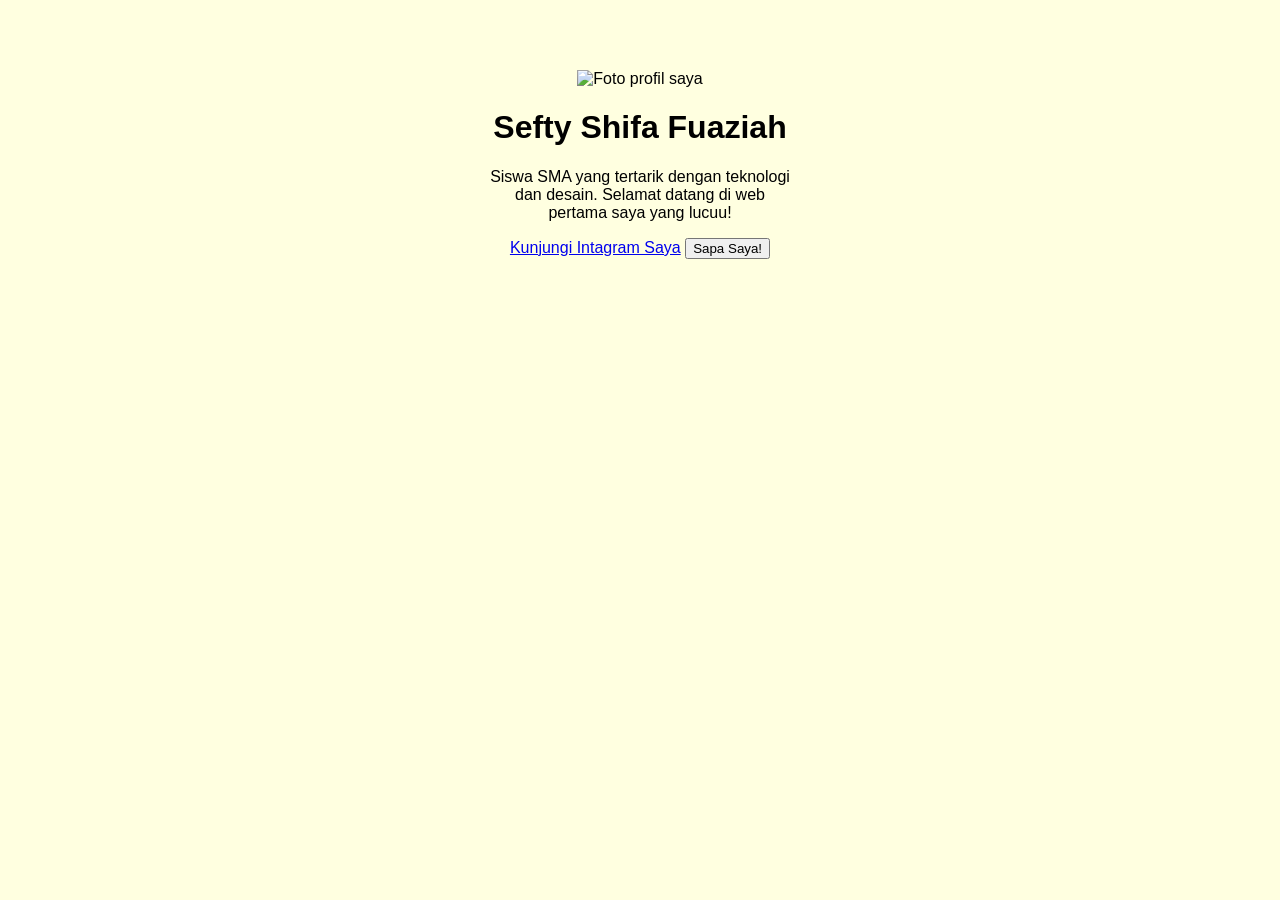
==== index.html @ fa3014b4 "Rename indekx.html to index.html" ====
<!DOCTYPE html>
<html>
<head>
        <title>Profil saya - Sefty </title>
        <link rel="stylesheet" href="style.css">
</head>
<body>
      <div class="kartu-profil">
      <img src="foto profil.jpg" alt="Foto profil saya">
      <h1>Sefty Shifa Fuaziah</h1>
      <p>Siswa SMA yang tertarik dengan teknologi dan desain. Selamat datang di web pertama saya yang lucuu!</p>
      <a href="https://www. instagram.com/seftysfz">Kunjungi Intagram Saya</a>
      <button id="sapaButton">Sapa Saya!</button>
  </div>
<script src="script.js"></script>
</body>  
</html>
---- style.css ----
body{
  background-color: #FFFFE0; /* Warna kuning cerah */
  font-family: Arial, sans-serif; /* Jenis huruf yang bersih dan mudah dibaca */
  color: # 191970; /* Warna teks utama (Biru Gelap) */
}

.kartu-profil {
  width: 300px;
  margin: 50px auto; /* 50px jarak atas/bawah, auto menengahkan kiri/kanan */
  padding: 20px;
  background-colour: white;
  border-radius: 15px; /* Membuat sudut menjadi melengkung */
  box-shadow: 0 4x 8px rgba(0,0,0,0.1); /* Efek bayangan */
}
|

.kartu-profil img {
  width: 150px;
  border-radius: 50%; /* Trik untuk membuat gambar persegi menjadi lingkaran sempurna  */
}
.kartu-profil {
    /* ... (kode dari slide sebelumnya) ... */
    text-align: center; /*Menegakkan semua teks di dalam kartu */
}
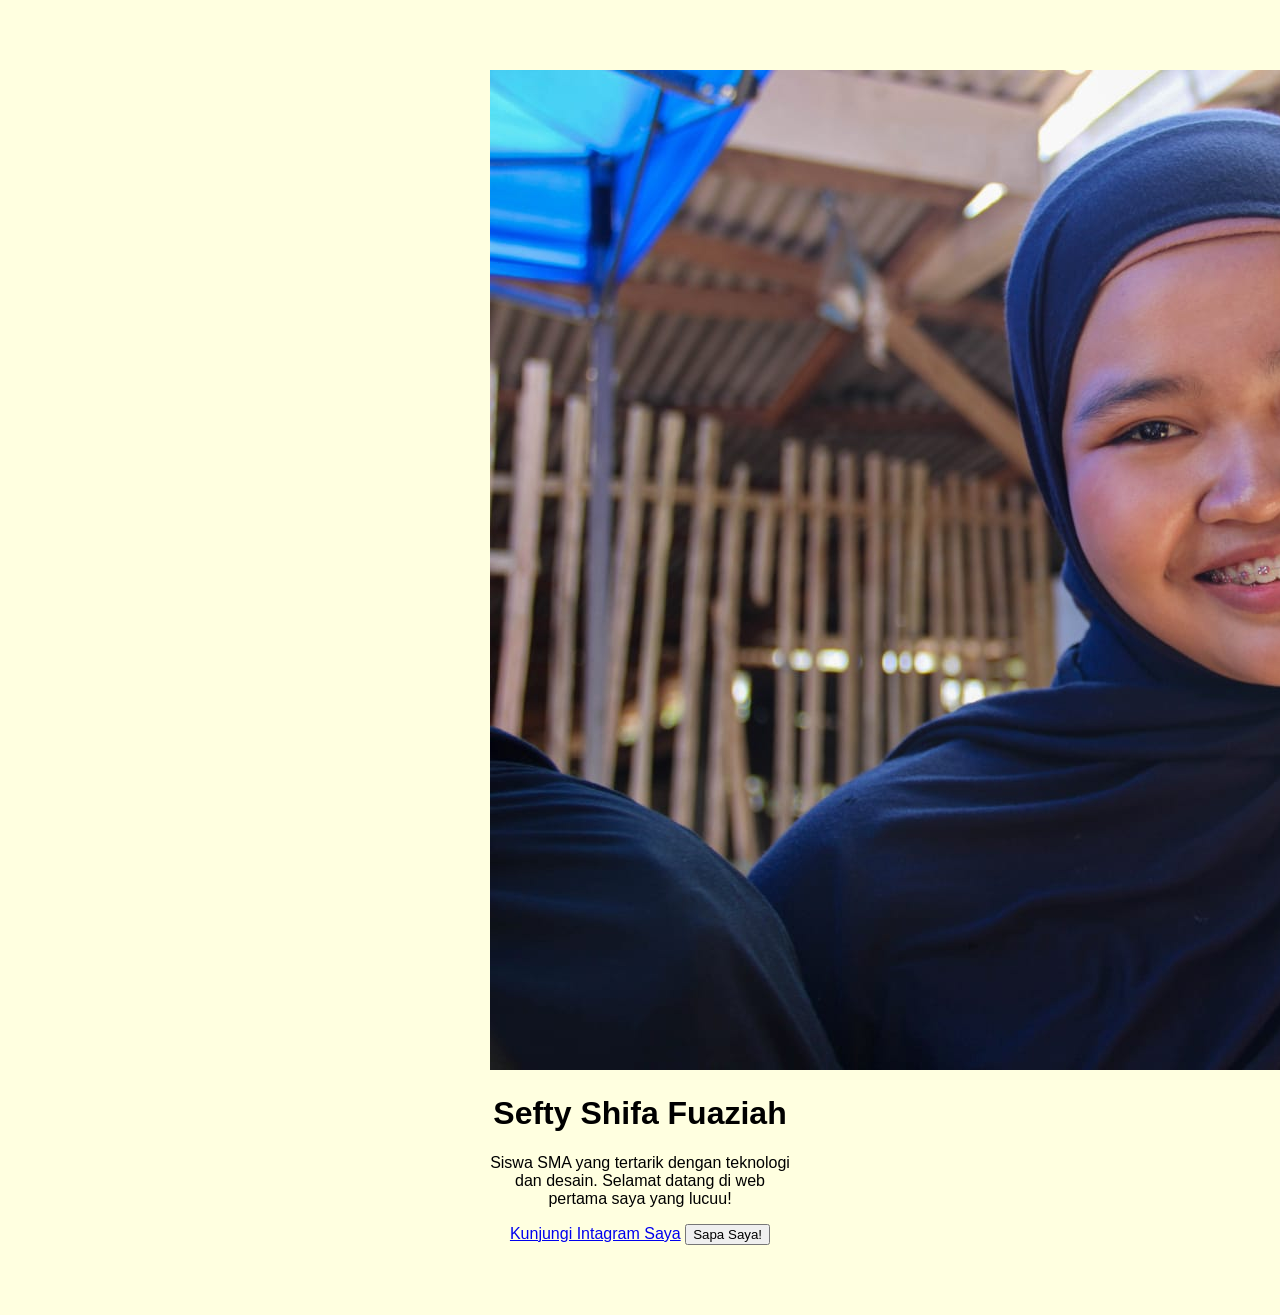
==== commit 92853313: "Update index.html" ====
--- a/index.html
+++ b/index.html
@@ -6,7 +6,7 @@
 </head>
 <body>
       <div class="kartu-profil">
-      <img src="foto profil.jpg" alt="Foto profil saya">
+      <img src="WhatsApp Image 2026-10-21 at 11.39.33.jpeg" alt="Foto profil saya">
       <h1>Sefty Shifa Fuaziah</h1>
       <p>Siswa SMA yang tertarik dengan teknologi dan desain. Selamat datang di web pertama saya yang lucuu!</p>
       <a href="https://www. instagram.com/seftysfz">Kunjungi Intagram Saya</a>
--- a/style.css
+++ b/style.css
@@ -20,5 +20,5 @@
 }
 .kartu-profil {
     /* ... (kode dari slide sebelumnya) ... */
-    text-align: center; /*Menegakkan semua teks di dalam kartu */
+    text-align: center; /*Menengahkan semua teks di dalam kartu */
 }
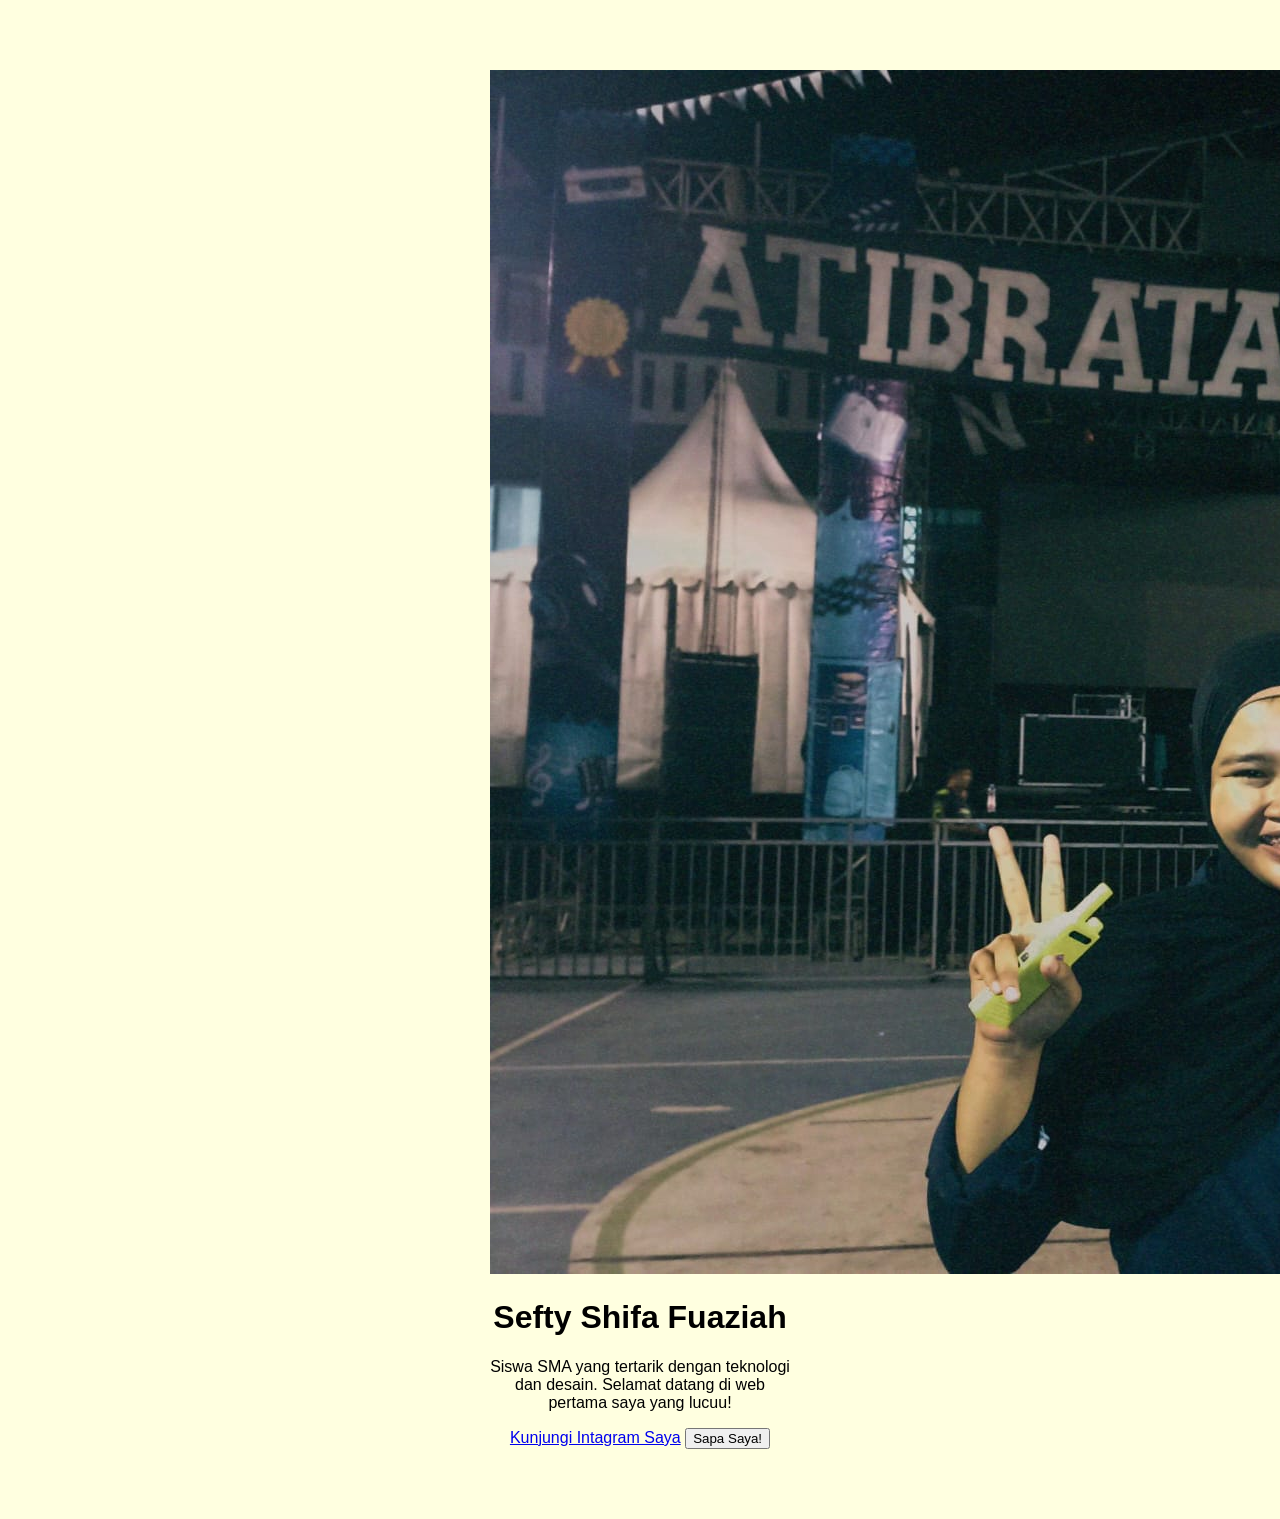
==== commit 6883ee2d: "Update index.html" ====
--- a/index.html
+++ b/index.html
@@ -6,7 +6,7 @@
 </head>
 <body>
       <div class="kartu-profil">
-      <img src="WhatsApp Image 2026-10-21 at 11.39.33.jpeg" alt="Foto profil saya">
+      <img src="WhatsApp Image 2026-10-21 at 11.52.08.jpeg" alt="Foto profil saya">
       <h1>Sefty Shifa Fuaziah</h1>
       <p>Siswa SMA yang tertarik dengan teknologi dan desain. Selamat datang di web pertama saya yang lucuu!</p>
       <a href="https://www. instagram.com/seftysfz">Kunjungi Intagram Saya</a>
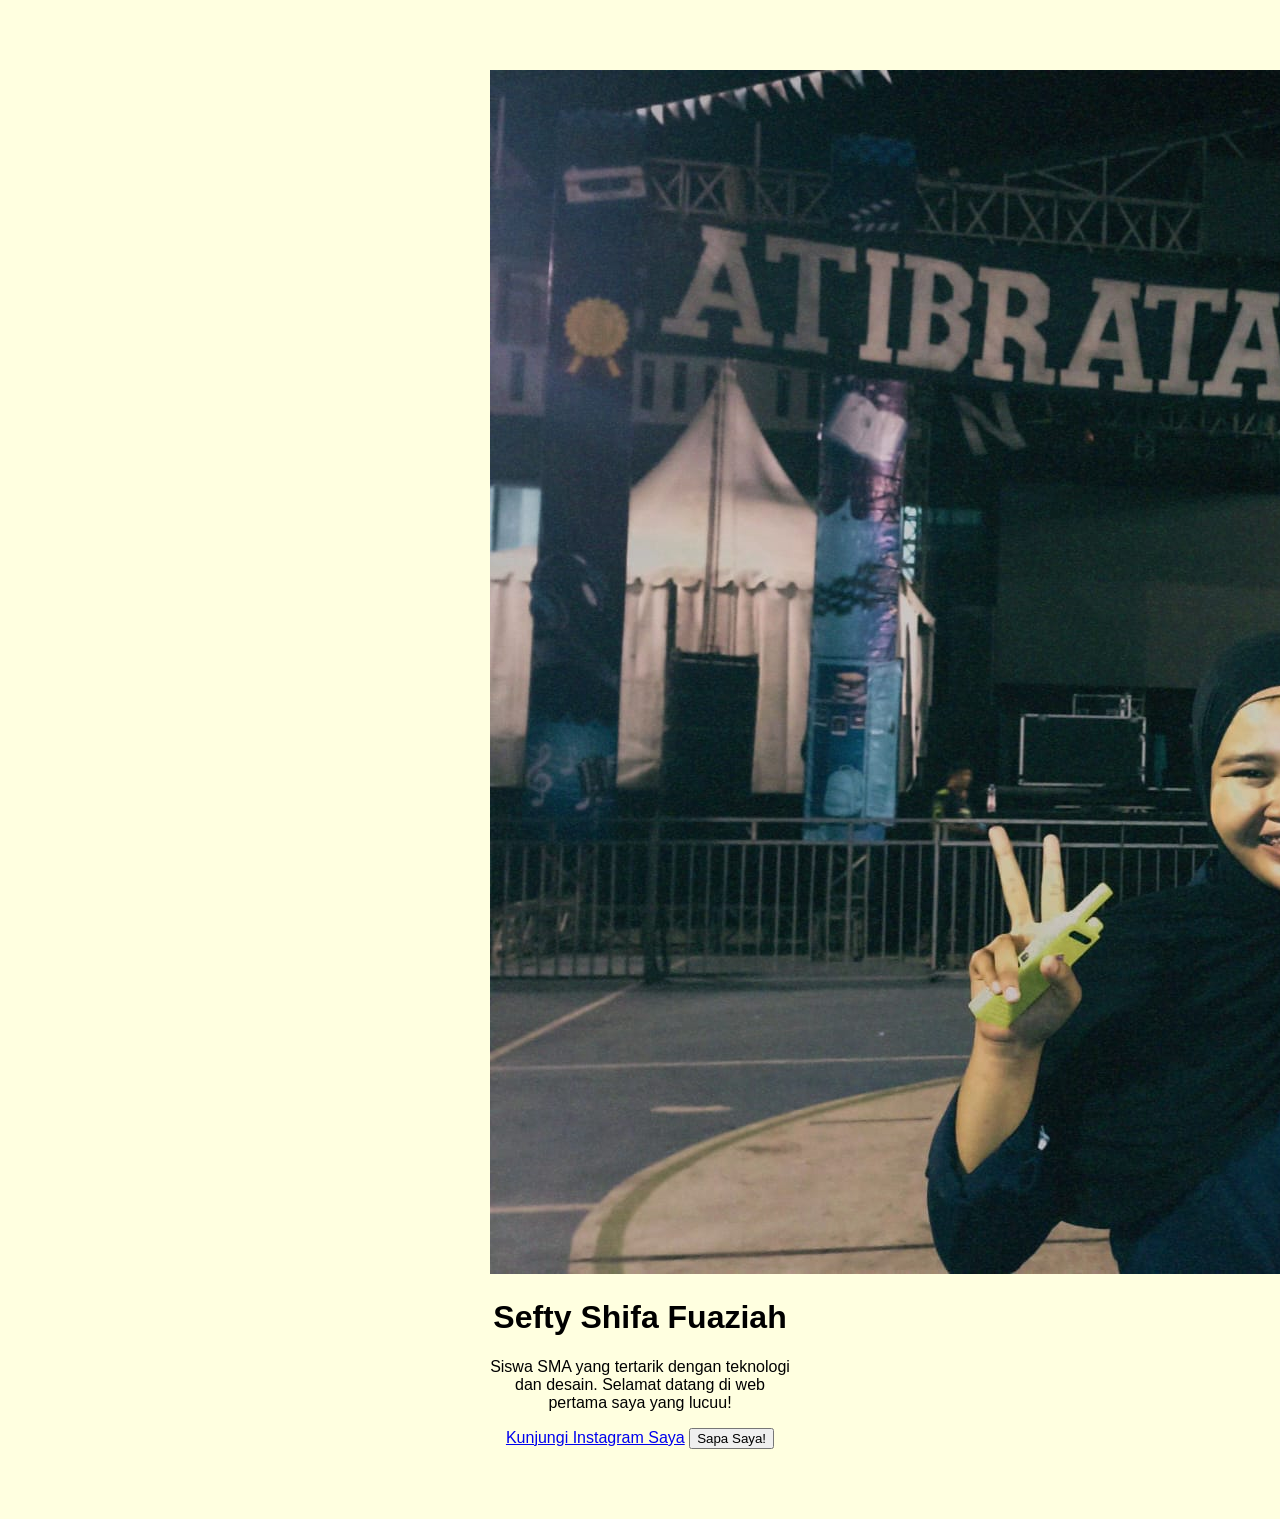
==== commit 95f8b5e3: "Update index.html" ====
--- a/index.html
+++ b/index.html
@@ -9,7 +9,7 @@
       <img src="WhatsApp Image 2026-10-21 at 11.52.08.jpeg" alt="Foto profil saya">
       <h1>Sefty Shifa Fuaziah</h1>
       <p>Siswa SMA yang tertarik dengan teknologi dan desain. Selamat datang di web pertama saya yang lucuu!</p>
-      <a href="https://www. instagram.com/seftysfz">Kunjungi Intagram Saya</a>
+      <a href="https://www.instagram.com/seftysfz" class="tombol-instagram">Kunjungi Instagram Saya</a>
       <button id="sapaButton">Sapa Saya!</button>
   </div>
 <script src="script.js"></script>
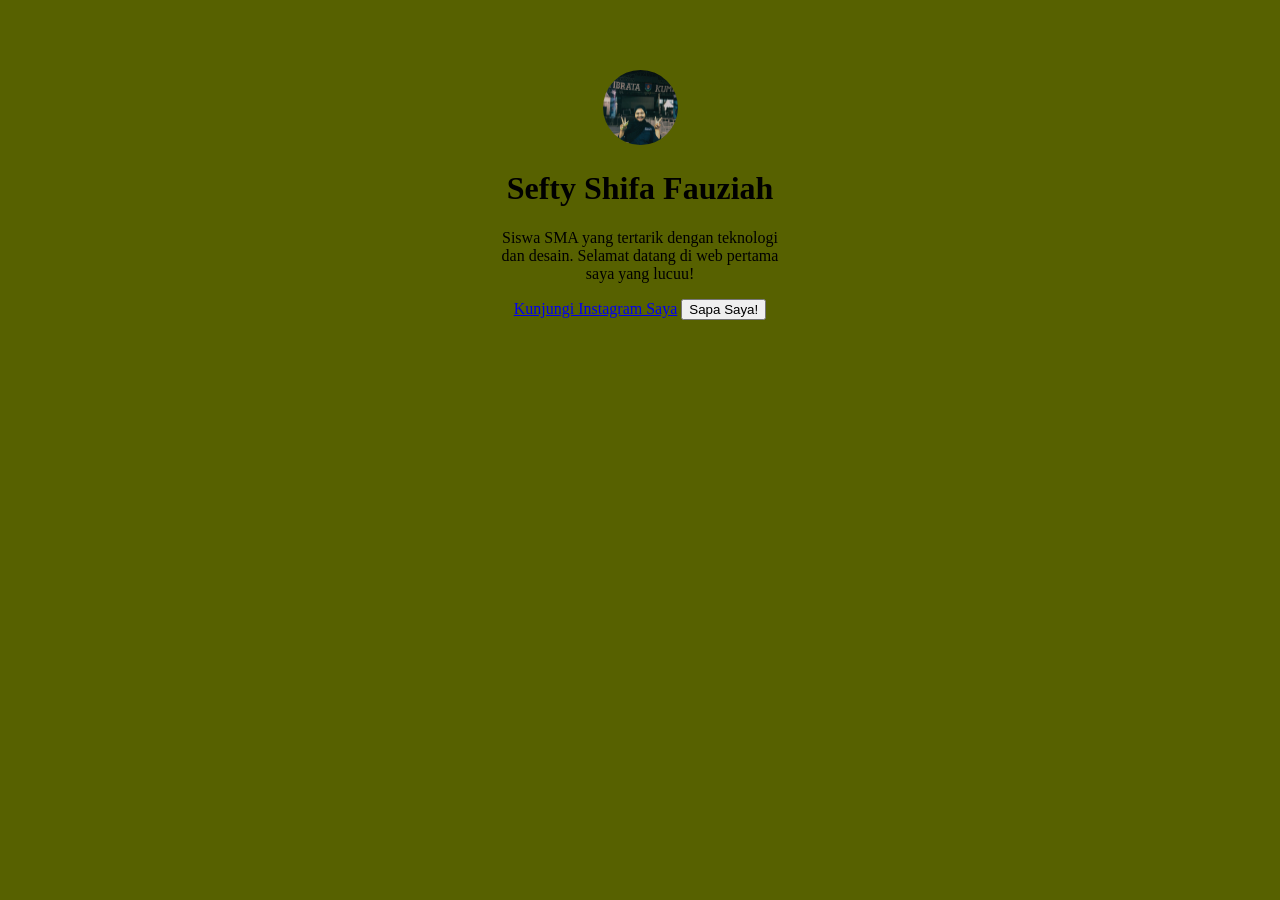
==== commit 38249480: "Update index.html" ====
--- a/index.html
+++ b/index.html
@@ -7,7 +7,7 @@
 <body>
       <div class="kartu-profil">
       <img src="WhatsApp Image 2026-10-21 at 11.52.08.jpeg" alt="Foto profil saya">
-      <h1>Sefty Shifa Fuaziah</h1>
+      <h1>Sefty Shifa Fauziah</h1>
       <p>Siswa SMA yang tertarik dengan teknologi dan desain. Selamat datang di web pertama saya yang lucuu!</p>
       <a href="https://www.instagram.com/seftysfz" class="tombol-instagram">Kunjungi Instagram Saya</a>
       <button id="sapaButton">Sapa Saya!</button>
--- a/style.css
+++ b/style.css
@@ -1,6 +1,6 @@
 body{
-  background-color: #FFFFE0; /* Warna kuning cerah */
-  font-family: Arial, sans-serif; /* Jenis huruf yang bersih dan mudah dibaca */
+  background-color: #576100; /* Warna hijau perunggu */
+  font-family: Times New Roman, sans-serif; /* Jenis huruf yang bersih dan mudah dibaca */
   color: # 191970; /* Warna teks utama (Biru Gelap) */
 }
 
@@ -10,15 +10,19 @@
   padding: 20px;
   background-colour: white;
   border-radius: 15px; /* Membuat sudut menjadi melengkung */
-  box-shadow: 0 4x 8px rgba(0,0,0,0.1); /* Efek bayangan */
+  box-shadow: 0 4x 8px rgba(72,0,51,62); /* Efek bayangan */
+  text-align: center;
 }
-|
+
 
 .kartu-profil img {
-  width: 150px;
+  width: 75px;
+  height: 75px;
+  object-fit: cover;
   border-radius: 50%; /* Trik untuk membuat gambar persegi menjadi lingkaran sempurna  */
 }
-.kartu-profil {
-    /* ... (kode dari slide sebelumnya) ... */
-    text-align: center; /*Menengahkan semua teks di dalam kartu */
+
+tombol-instagram {
+    display: inline-block
+    text-decoracation: none;
 }
